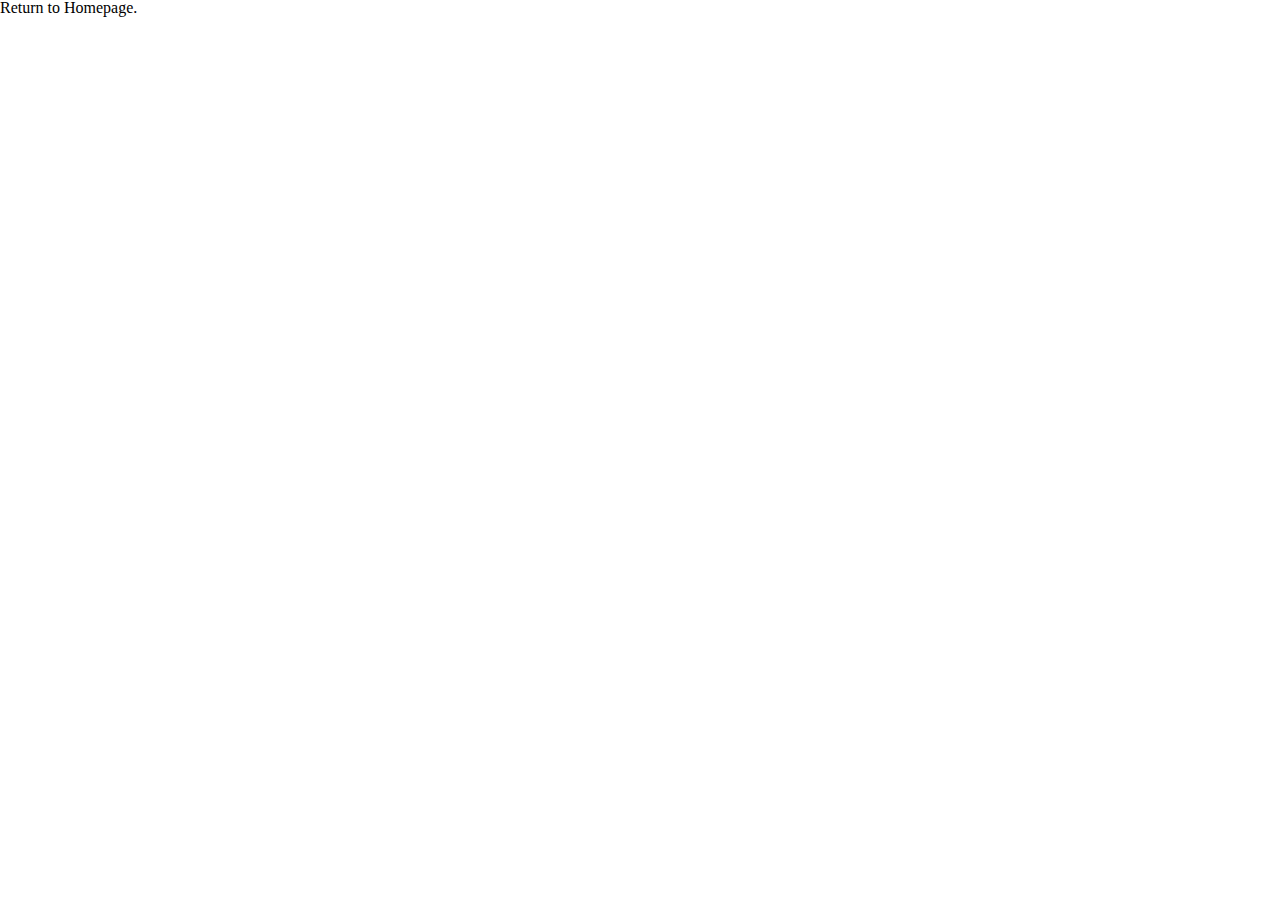
==== app/index.html @ 07f2a424 "Inital commit to setup CSS reset and tie it into our index.html page." ====
<!DOCTYPE html>
<html lang="en">
<head>
  <meta charset="utf-8">
  <title>EXPOSED!</title>
  <meta name="viewport" content="width=device-width, initial-scale=1">
  <link href='http://fonts.googleapis.com/css?family=Sigmar+One' rel='stylesheet' type='text/css'>
  <link rel="stylesheet" href="assets/css/style.css">
</head>
<body ng-app="App">
  <div id="container" ui-view>
  </div>

  <footer>
    <p><a ui-sref="home">Return to Homepage.</a></p>
  </footer>

  <script src="lib/firebase/firebase.js"></script>
  <script src="lib/angular/angular.min.js"></script>
  <script src="lib/angularfire/dist/angularfire.min.js"></script>
  <script src="lib/angular-ui-router/release/angular-ui-router.min.js"></script>
  <script src="app.js"></script>
  <script src="fireBaseFactory.js"></script>
  <script src="home/homeCtrl.js"></script>
  <script src="join/joinCtrl.js"></script>
  <script src="question_display/question_displayCtrl.js"></script>
  <script src="question_player/question_playerCtrl.js"></script>
  <script src="result_display/result_displayCtrl.js"></script>
  <script src="result_player/result_playerCtrl.js"></script>
  <script src="voting_display/voting_displayCtrl.js"></script>
  <script src="voting_player/voting_playerCtrl.js"></script>
  <script src="create/createCtrl.js"></script>
  <script src="final_result_display/final_result_displayCtrl.js"></script>
</body>
</html>
---- app/assets/css/style.css ----
/* http://meyerweb.com/eric/tools/css/reset/ 
   v2.0 | 20110126
   License: none (public domain)
*/

html, body, div, span, applet, object, iframe,
h1, h2, h3, h4, h5, h6, p, blockquote, pre,
a, abbr, acronym, address, big, cite, code,
del, dfn, em, img, ins, kbd, q, s, samp,
small, strike, strong, sub, sup, tt, var,
b, u, i, center,
dl, dt, dd, ol, ul, li,
fieldset, form, label, legend,
table, caption, tbody, tfoot, thead, tr, th, td,
article, aside, canvas, details, embed, 
figure, figcaption, footer, header, hgroup, 
menu, nav, output, ruby, section, summary,
time, mark, audio, video {
  margin: 0;
  padding: 0;
  border: 0;
  font-size: 100%;
  font: inherit;
  vertical-align: baseline;
}
/* HTML5 display-role reset for older browsers */
article, aside, details, figcaption, figure, 
footer, header, hgroup, menu, nav, section {
  display: block;
}
body {
  line-height: 1;
}
ol, ul {
  list-style: none;
}
blockquote, q {
  quotes: none;
}
blockquote:before, blockquote:after,
q:before, q:after {
  content: '';
  content: none;
}
table {
  border-collapse: collapse;
  border-spacing: 0;
}
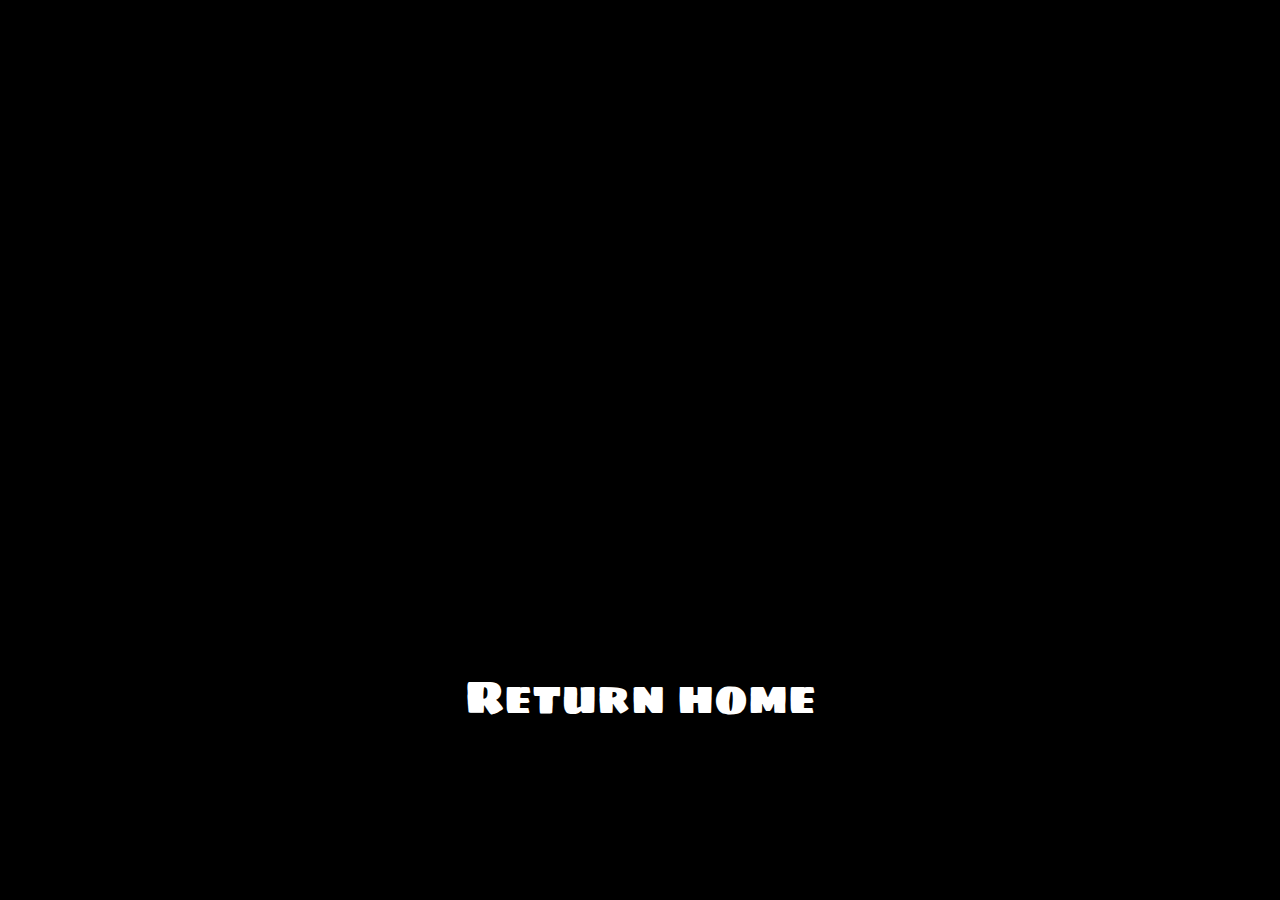
==== commit 2adc11a4: "Style index.html and home view." ====
--- a/app/index.html
+++ b/app/index.html
@@ -12,7 +12,7 @@
   </div>
 
   <footer>
-    <p><a ui-sref="home">Return to Homepage.</a></p>
+    <p><a ui-sref="home">Return home</a></p>
   </footer>
 
   <script src="lib/firebase/firebase.js"></script>
--- a/app/assets/css/style.css
+++ b/app/assets/css/style.css
@@ -1,6 +1,9 @@
 /* http://meyerweb.com/eric/tools/css/reset/ 
    v2.0 | 20110126
    License: none (public domain)
+
+  -------- CSS RESET --------
+
 */
 
 html, body, div, span, applet, object, iframe,
@@ -45,4 +48,48 @@
 table {
   border-collapse: collapse;
   border-spacing: 0;
+}
+
+/**
+ *  BEGIN STYLING OUR GAME
+ */
+
+body {
+    background-color: black;
+    color: white;
+    font-family: 'Sigmar One', cursive;
+    font-size: 5vh;
+    margin: 0;
+    padding: 0;
+}
+
+#container {          
+   height: 50vh;
+   margin-top: 25vh;
+   background-color: black;
+   color: white;
+   text-align: center;
+}
+
+#title {
+  font-size: 25vh;
+  padding-bottom: 25px;
+}
+
+footer {
+  text-align: center;
+}
+
+a:link, a:visited {
+    color: #fff;
+    text-decoration: none;
+}
+
+/* mouse over link */
+a:hover, a:active {
+    color: #0099FF;
+}
+
+#home-options p {
+  padding: 10px;
 }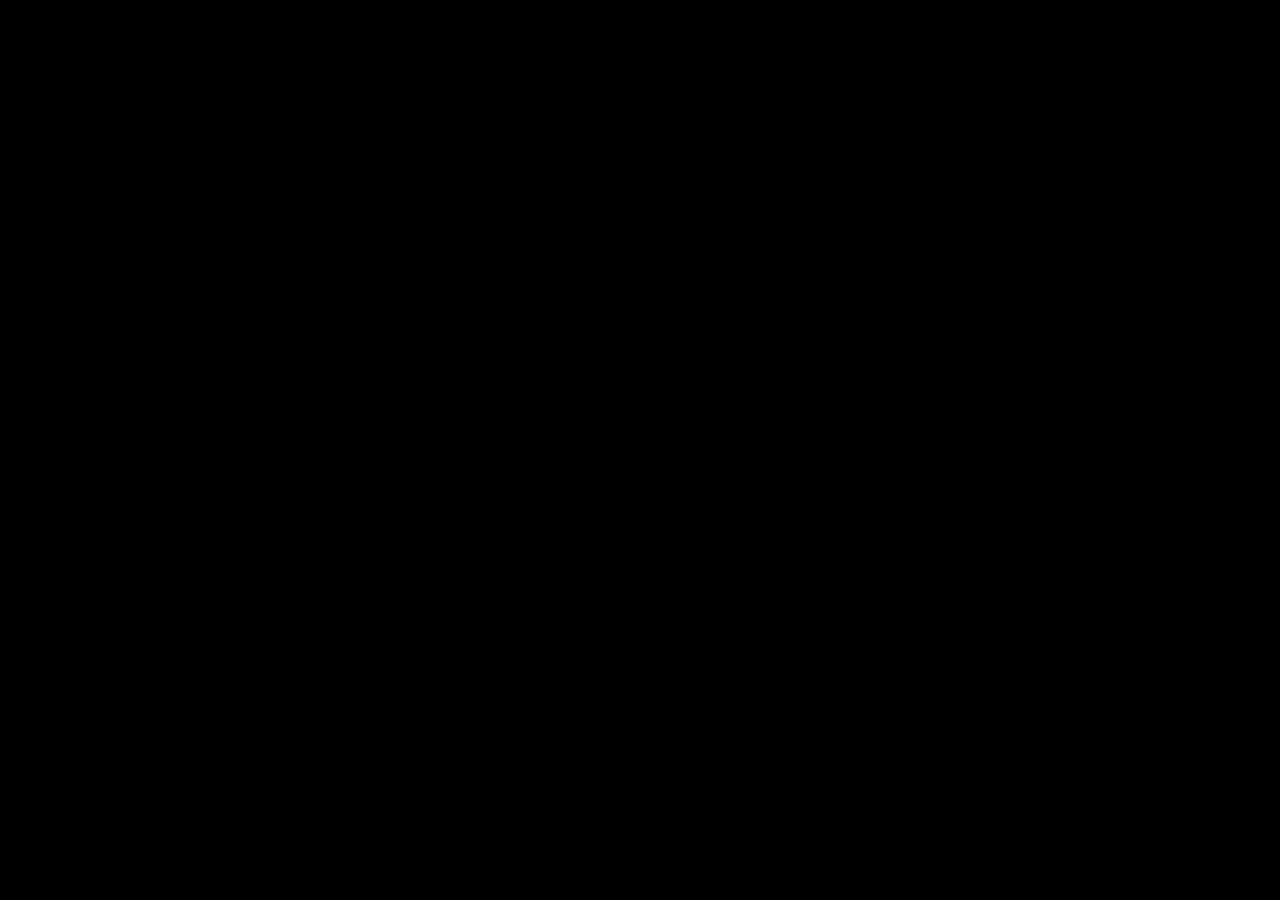
==== commit 0712a9a5: "Add custom font to HTML and CSS files." ====
--- a/app/index.html
+++ b/app/index.html
@@ -1,35 +1,32 @@
-<!DOCTYPE html>
-<html lang="en">
-<head>
-  <meta charset="utf-8">
-  <title>EXPOSED!</title>
-  <meta name="viewport" content="width=device-width, initial-scale=1">
-  <link href='http://fonts.googleapis.com/css?family=Sigmar+One' rel='stylesheet' type='text/css'>
-  <link rel="stylesheet" href="assets/css/style.css">
-</head>
-<body ng-app="App">
-  <div id="container" ui-view>
-  </div>
-
-  <footer>
-    <p><a ui-sref="home">Return home</a></p>
-  </footer>
-
-  <script src="lib/firebase/firebase.js"></script>
-  <script src="lib/angular/angular.min.js"></script>
-  <script src="lib/angularfire/dist/angularfire.min.js"></script>
-  <script src="lib/angular-ui-router/release/angular-ui-router.min.js"></script>
-  <script src="app.js"></script>
-  <script src="fireBaseFactory.js"></script>
-  <script src="home/homeCtrl.js"></script>
-  <script src="join/joinCtrl.js"></script>
-  <script src="question_display/question_displayCtrl.js"></script>
-  <script src="question_player/question_playerCtrl.js"></script>
-  <script src="result_display/result_displayCtrl.js"></script>
-  <script src="result_player/result_playerCtrl.js"></script>
-  <script src="voting_display/voting_displayCtrl.js"></script>
-  <script src="voting_player/voting_playerCtrl.js"></script>
-  <script src="create/createCtrl.js"></script>
-  <script src="final_result_display/final_result_displayCtrl.js"></script>
-</body>
-</html>+<!doctype html>
+<html>
+  <head>
+    <meta charset="utf-8">
+    <meta http-equiv="X-UA-Compatible" content="IE=edge,chrome=1">
+    <title>EXPOSED!</title>
+    <meta name="description" content="">
+    <meta name="viewport" content="width=device-width, initial-scale=1">
+    <link href='http://fonts.googleapis.com/css?family=Sigmar+One' rel='stylesheet' type='text/css'>
+    <link rel="stylesheet" href="assets/css/main.css">
+  </head>
+  <body ng-app="App">
+    <div class="main-container" ui-view>
+    </div>
+    <script src="lib/firebase/firebase.js"></script>
+    <script src="lib/angular/angular.min.js"></script>
+    <script src="lib/angularfire/dist/angularfire.min.js"></script>
+    <script src="lib/angular-ui-router/release/angular-ui-router.min.js"></script>
+    <script src="app.js"></script>
+    <script src="fireBaseFactory.js"></script>
+    <script src="home/homeCtrl.js"></script>
+    <script src="join/joinCtrl.js"></script>
+    <script src="question_display/question_displayCtrl.js"></script>
+    <script src="question_player/question_playerCtrl.js"></script>
+    <script src="result_display/result_displayCtrl.js"></script>
+    <script src="result_player/result_playerCtrl.js"></script>
+    <script src="voting_display/voting_displayCtrl.js"></script>
+    <script src="voting_player/voting_playerCtrl.js"></script>
+    <script src="create/createCtrl.js"></script>
+    <script src="final_result_display/final_result_displayCtrl.js"></script>
+  </body>
+</html>
--- a/app/assets/css/main.css
+++ b/app/assets/css/main.css
@@ -0,0 +1,35 @@
+/**
+*   Styles for Exposed Web App.   
+*/
+
+/* Import and reset CSS styles before we do anything else. */
+@import url("normalize.min.css");
+
+html {
+  font-size: 1em;
+}
+
+/* ********
+   Global Styles
+   ******** */
+
+body {
+  background-color: #000;
+  color: #fff;
+  font-family: 'Sigmar One', cursive;
+}
+
+.main-container {
+  margin: 0 auto 0 auto;
+  text-align: center;
+  width: 100%;
+}
+
+a:link, a:visited {
+  color: #fff;
+  text-decoration: none;
+}
+
+a:hover {
+  color: #00CED1;
+}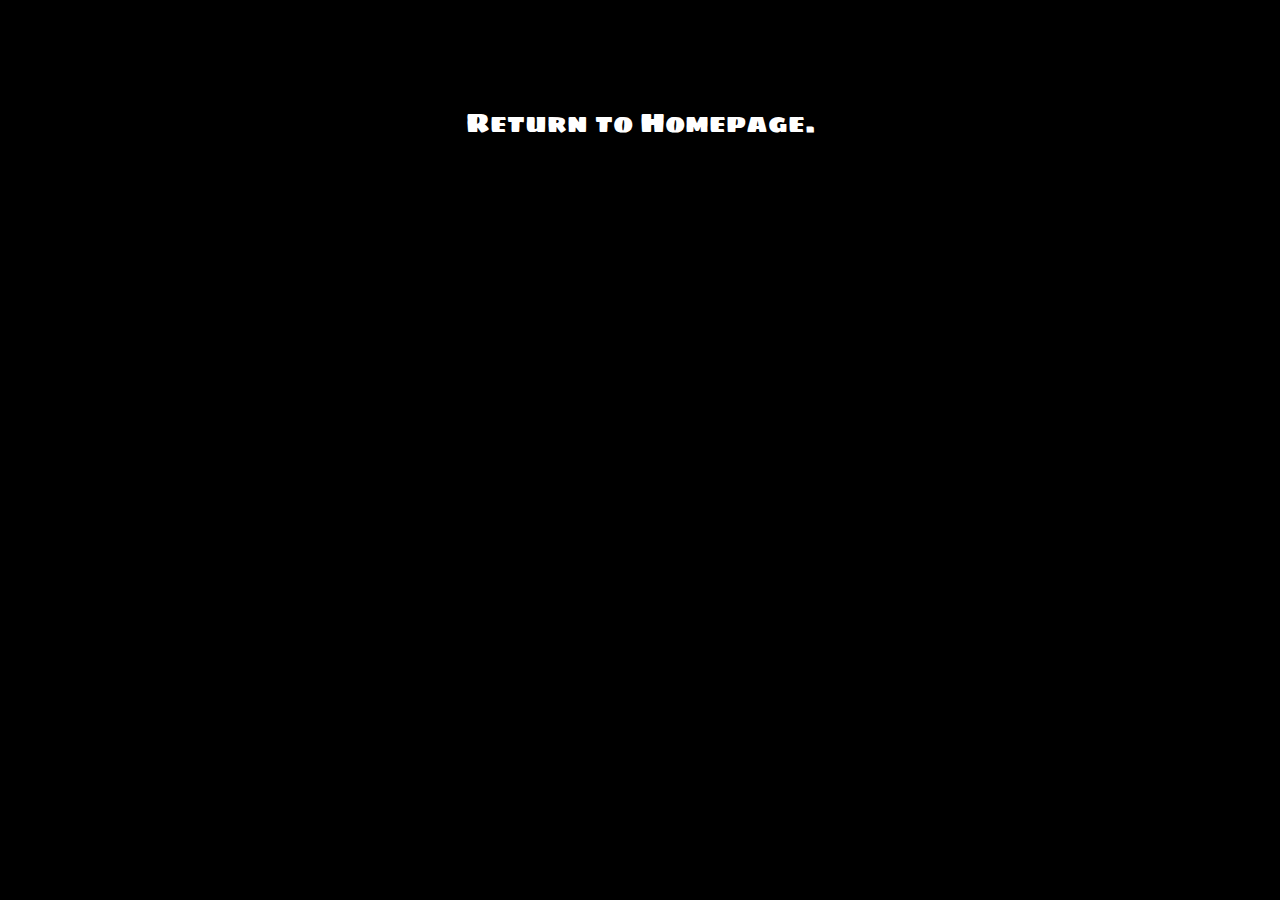
==== commit 5ddaba51: "Style home view" ====
--- a/app/index.html
+++ b/app/index.html
@@ -12,6 +12,9 @@
   <body ng-app="App">
     <div class="main-container" ui-view>
     </div>
+    <footer>
+      <p><a ui-sref="home">Return to Homepage.</a></p>
+    </footer>
     <script src="lib/firebase/firebase.js"></script>
     <script src="lib/angular/angular.min.js"></script>
     <script src="lib/angularfire/dist/angularfire.min.js"></script>
--- a/app/assets/css/main.css
+++ b/app/assets/css/main.css
@@ -9,20 +9,25 @@
   font-size: 1em;
 }
 
-/* ********
+/*******************************************
    Global Styles
-   ******** */
+ *******************************************/
 
 body {
   background-color: #000;
   color: #fff;
   font-family: 'Sigmar One', cursive;
+  font-size: 5vh;
 }
 
 .main-container {
   margin: 0 auto 0 auto;
   text-align: center;
   width: 100%;
+}
+
+h1, h2, p {
+  margin: 0;
 }
 
 a:link, a:visited {
@@ -32,4 +37,61 @@
 
 a:hover {
   color: #00CED1;
+}
+
+footer {
+  font-size: 3vh;
+  text-align: center;
+  padding: 100px 0 0 0;
+}
+
+/*******************************************
+   HOST: Home view
+ *******************************************/
+
+#home-view {          
+   height: 40vh;
+   margin: 25vh 0 0 0;
+   text-align: center;
+}
+
+#title {
+  font-size: 25vh;
+  padding: 0;
+}
+
+/*******************************************
+   HOST: Create New Game view
+ *******************************************/
+
+#create-host-view {          
+  background-color: black;
+  color: white;
+  height: 50vh;
+  margin-top: 8vh;
+  text-align: center;
+}
+
+#create-host-view ul {
+  -moz-column-count: 2;
+  -moz-column-gap: 2.5em;
+  -webkit-column-count: 2;
+  -webkit-column-gap: 2.5em;
+  column-count: 2;
+  column-gap: 2.5em;
+  margin: 0 auto 0 auto;
+  padding: 10px;
+  text-align: center;
+  width: 75%;
+}
+
+#create-host-view p {
+  padding: 0;
+}
+
+#game-code {
+  color: #0099FF;
+  font-size: 15vh;
+  margin: 0;
+  padding: 0;
 }